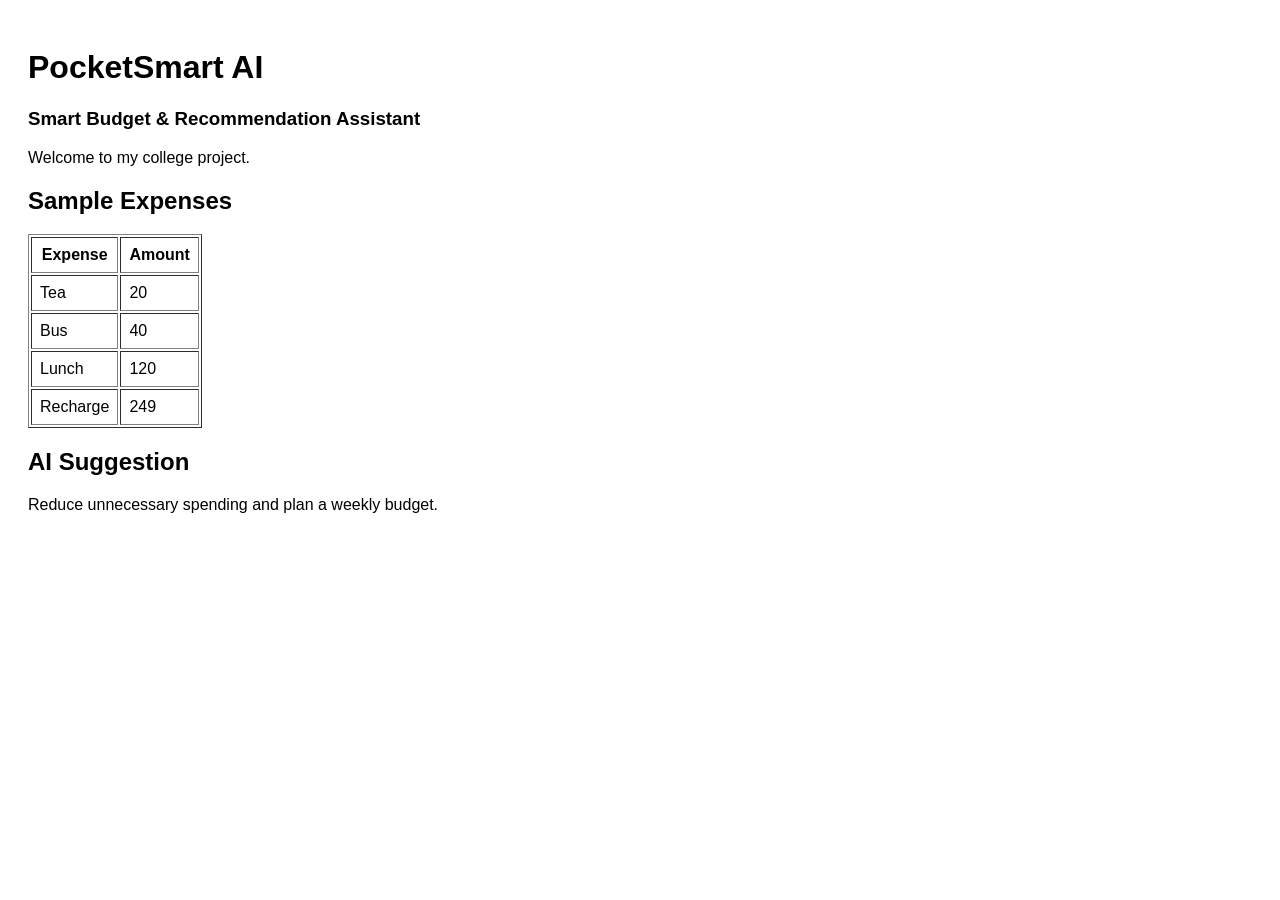
==== index.html @ 76c729b1 "Create index.html" ====
<!DOCTYPE html>
<html>
<head>
  <title>PocketSmart AI</title>
</head>
<body style="font-family:Arial;padding:20px;">
  <h1>PocketSmart AI</h1>
  <h3>Smart Budget & Recommendation Assistant</h3>

  <p>Welcome to my college project.</p>

  <h2>Sample Expenses</h2>
  <table border="1" cellpadding="8">
    <tr>
      <th>Expense</th>
      <th>Amount</th>
    </tr>
    <tr>
      <td>Tea</td>
      <td>20</td>
    </tr>
    <tr>
      <td>Bus</td>
      <td>40</td>
    </tr>
    <tr>
      <td>Lunch</td>
      <td>120</td>
    </tr>
    <tr>
      <td>Recharge</td>
      <td>249</td>
    </tr>
  </table>

  <h2>AI Suggestion</h2>
  <p>Reduce unnecessary spending and plan a weekly budget.</p>
</body>
</html>
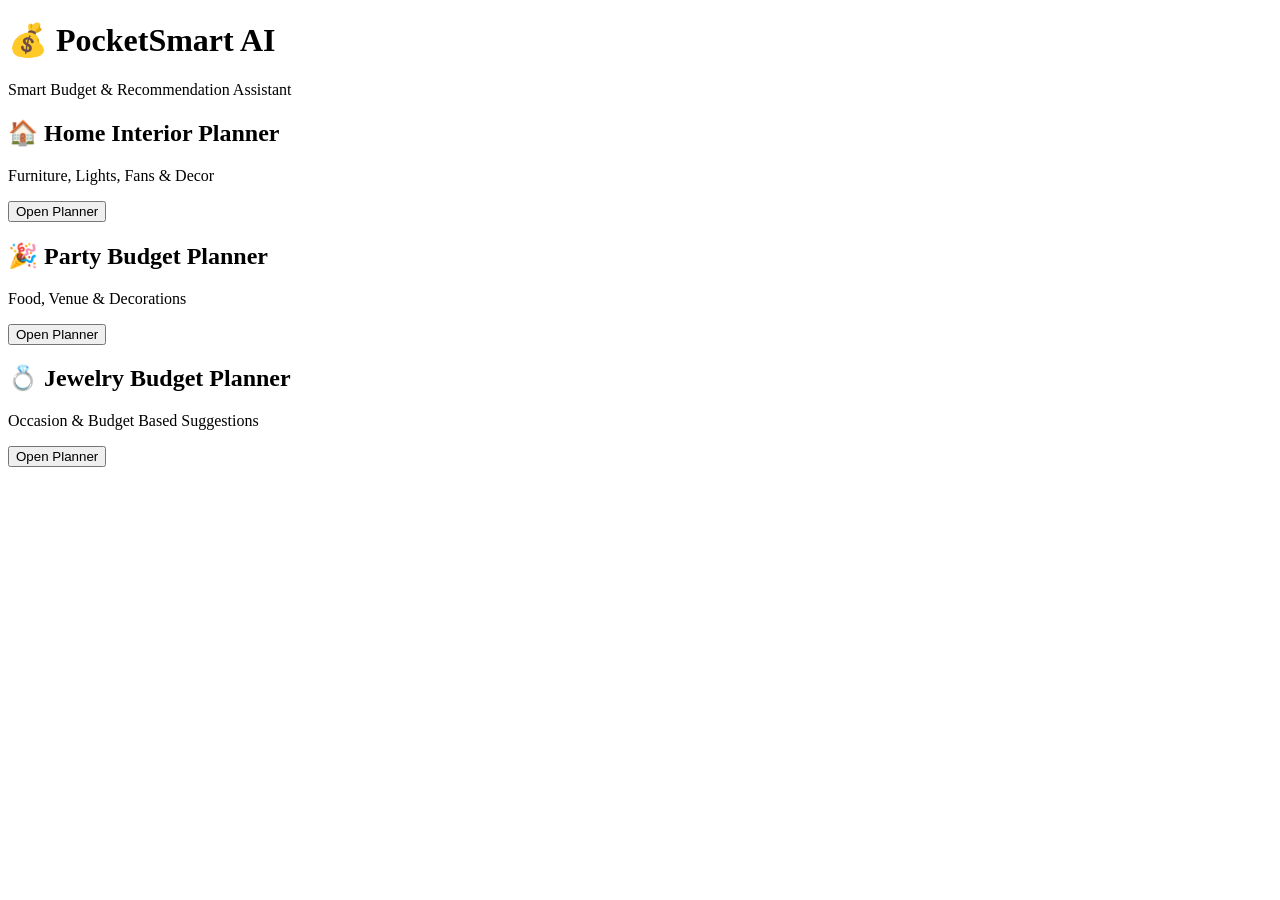
==== commit 28d8a345: "Update index.html" ====
--- a/index.html
+++ b/index.html
@@ -1,39 +1,39 @@
 <!DOCTYPE html>
 <html>
 <head>
-  <title>PocketSmart AI</title>
+<meta charset="UTF-8">
+<meta name="viewport" content="width=device-width, initial-scale=1.0">
+<title>PocketSmart AI</title>
+<link rel="stylesheet" href="style.css">
 </head>
-<body style="font-family:Arial;padding:20px;">
-  <h1>PocketSmart AI</h1>
-  <h3>Smart Budget & Recommendation Assistant</h3>
+<body>
 
-  <p>Welcome to my college project.</p>
+<div class="container">
 
-  <h2>Sample Expenses</h2>
-  <table border="1" cellpadding="8">
-    <tr>
-      <th>Expense</th>
-      <th>Amount</th>
-    </tr>
-    <tr>
-      <td>Tea</td>
-      <td>20</td>
-    </tr>
-    <tr>
-      <td>Bus</td>
-      <td>40</td>
-    </tr>
-    <tr>
-      <td>Lunch</td>
-      <td>120</td>
-    </tr>
-    <tr>
-      <td>Recharge</td>
-      <td>249</td>
-    </tr>
-  </table>
+<h1>💰 PocketSmart AI</h1>
+<p>Smart Budget & Recommendation Assistant</p>
 
-  <h2>AI Suggestion</h2>
-  <p>Reduce unnecessary spending and plan a weekly budget.</p>
+<div class="card">
+<h2>🏠 Home Interior Planner</h2>
+<p>Furniture, Lights, Fans & Decor</p>
+<button onclick="go('home.html')">Open Planner</button>
+</div>
+
+<div class="card">
+<h2>🎉 Party Budget Planner</h2>
+<p>Food, Venue & Decorations</p>
+<button onclick="go('party.html')">Open Planner</button>
+</div>
+
+<div class="card">
+<h2>💍 Jewelry Budget Planner</h2>
+<p>Occasion & Budget Based Suggestions</p>
+<button onclick="go('jewelry.html')">Open Planner</button>
+</div>
+
+</div>
+
+<script src="script.js"></script>
+
 </body>
 </html>
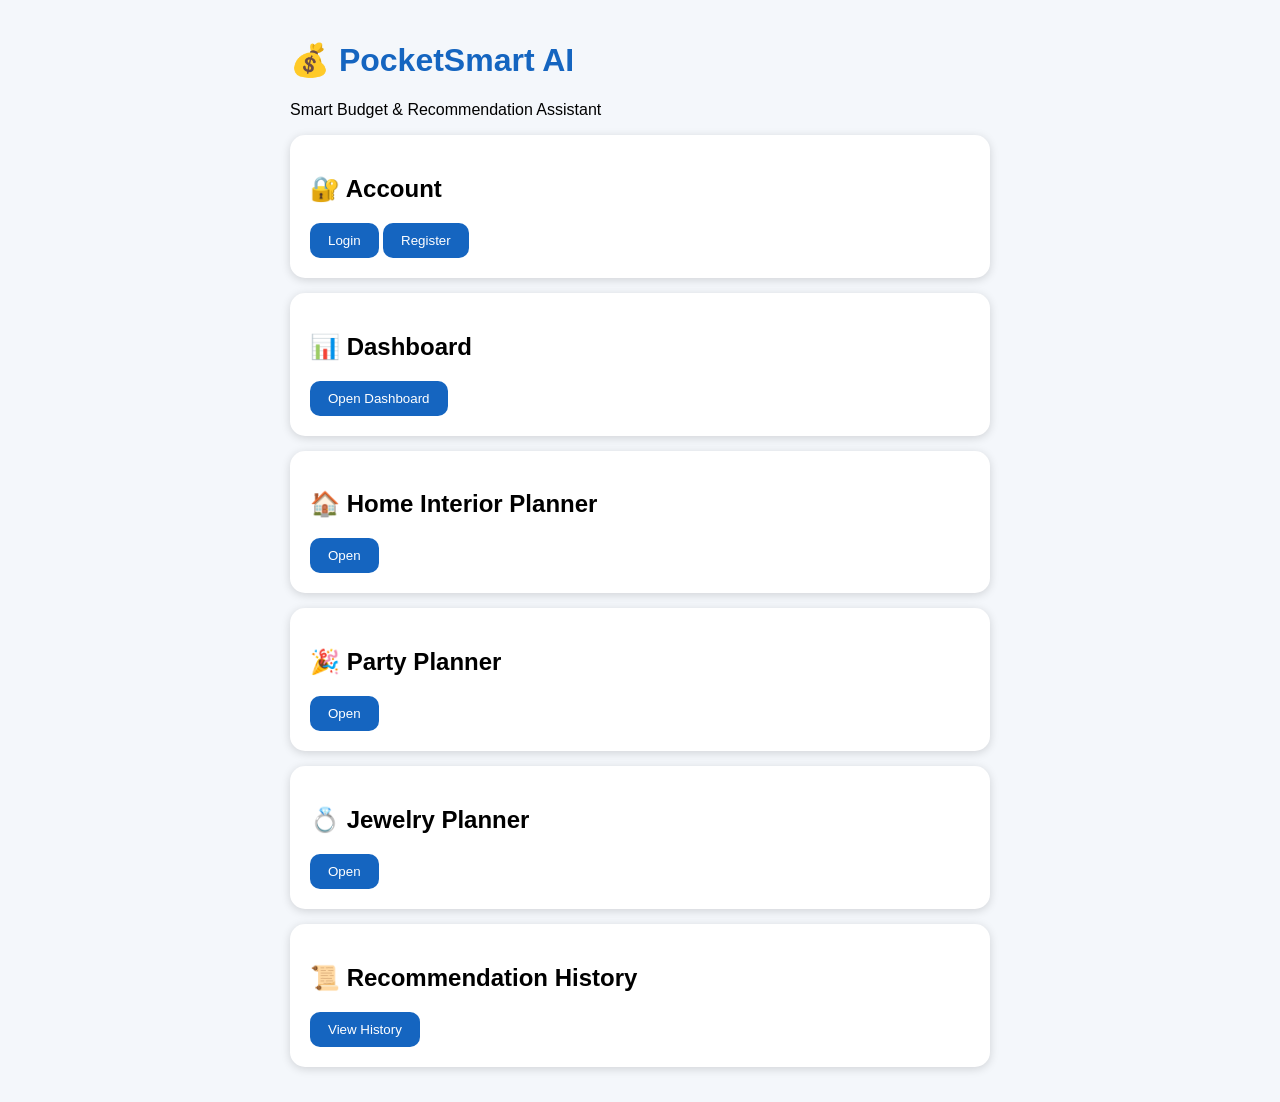
==== commit c4463f92: "Update index.html" ====
--- a/index.html
+++ b/index.html
@@ -2,9 +2,10 @@
 <html>
 <head>
 <meta charset="UTF-8">
-<meta name="viewport" content="width=device-width, initial-scale=1.0">
+<meta name="viewport" content="width=device-width,initial-scale=1">
 <title>PocketSmart AI</title>
 <link rel="stylesheet" href="style.css">
+<script src="script.js"></script>
 </head>
 <body>
 
@@ -14,26 +15,37 @@
 <p>Smart Budget & Recommendation Assistant</p>
 
 <div class="card">
-<h2>🏠 Home Interior Planner</h2>
-<p>Furniture, Lights, Fans & Decor</p>
-<button onclick="go('home.html')">Open Planner</button>
+<h2>🔐 Account</h2>
+<button onclick="go('login.html')">Login</button>
+<button onclick="go('register.html')">Register</button>
 </div>
 
 <div class="card">
-<h2>🎉 Party Budget Planner</h2>
-<p>Food, Venue & Decorations</p>
-<button onclick="go('party.html')">Open Planner</button>
+<h2>📊 Dashboard</h2>
+<button onclick="go('dashboard.html')">Open Dashboard</button>
 </div>
 
 <div class="card">
-<h2>💍 Jewelry Budget Planner</h2>
-<p>Occasion & Budget Based Suggestions</p>
-<button onclick="go('jewelry.html')">Open Planner</button>
+<h2>🏠 Home Interior Planner</h2>
+<button onclick="go('home.html')">Open</button>
+</div>
+
+<div class="card">
+<h2>🎉 Party Planner</h2>
+<button onclick="go('party.html')">Open</button>
+</div>
+
+<div class="card">
+<h2>💍 Jewelry Planner</h2>
+<button onclick="go('jewelry.html')">Open</button>
+</div>
+
+<div class="card">
+<h2>📜 Recommendation History</h2>
+<button onclick="go('history.html')">View History</button>
 </div>
 
 </div>
 
-<script src="script.js"></script>
-
 </body>
 </html>
--- a/style.css
+++ b/style.css
@@ -0,0 +1,31 @@
+body{
+  font-family: Arial, sans-serif;
+  background:#f4f7fb;
+  margin:0;
+  padding:20px;
+}
+
+.container{
+  max-width:700px;
+  margin:auto;
+}
+
+.card{
+  background:white;
+  padding:20px;
+  margin:15px 0;
+  border-radius:15px;
+  box-shadow:0 2px 10px rgba(0,0,0,.15);
+}
+
+h1{
+  color:#1565C0;
+}
+
+button{
+  background:#1565C0;
+  color:white;
+  border:none;
+  padding:10px 18px;
+  border-radius:10px;
+}
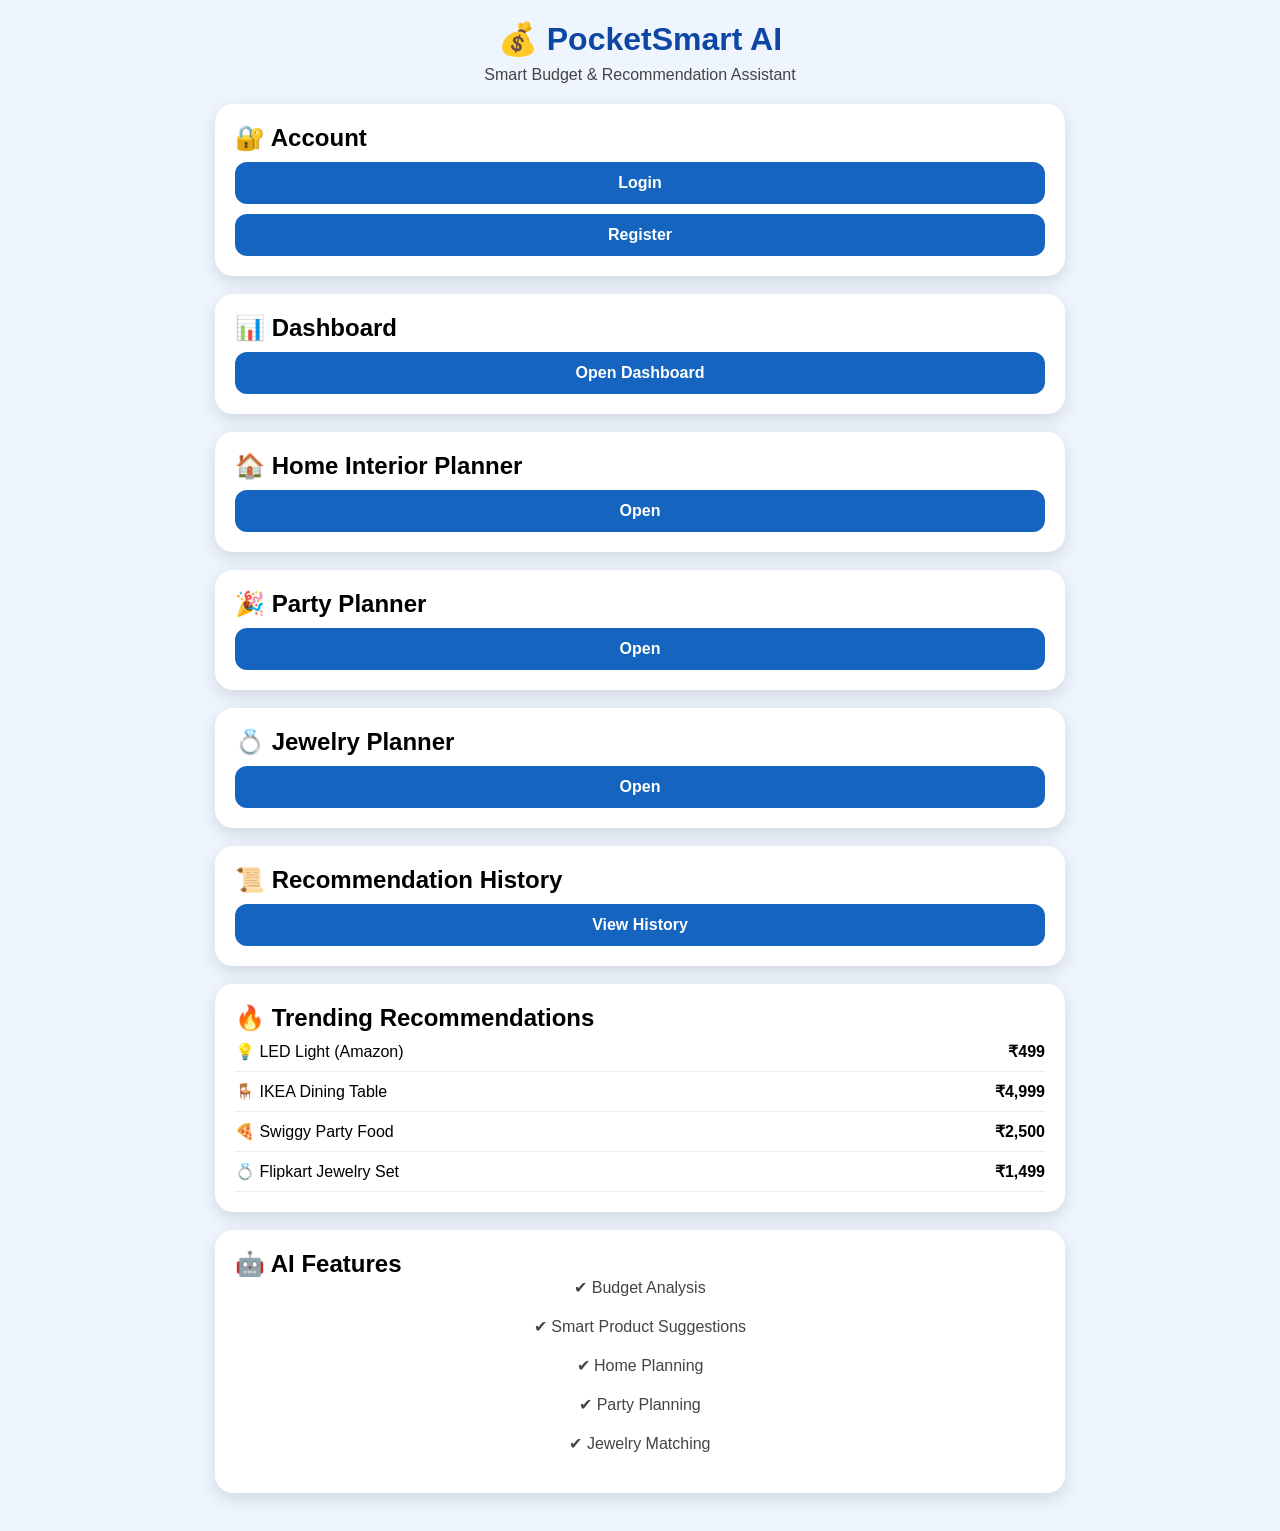
==== commit 1d84ac41: "Update index.html" ====
--- a/index.html
+++ b/index.html
@@ -44,6 +44,38 @@
 <h2>📜 Recommendation History</h2>
 <button onclick="go('history.html')">View History</button>
 </div>
+  <div class="card">
+<h2>🔥 Trending Recommendations</h2>
+
+<div class="product">
+<span>💡 LED Light (Amazon)</span>
+<strong>₹499</strong>
+</div>
+
+<div class="product">
+<span>🪑 IKEA Dining Table</span>
+<strong>₹4,999</strong>
+</div>
+
+<div class="product">
+<span>🍕 Swiggy Party Food</span>
+<strong>₹2,500</strong>
+</div>
+
+<div class="product">
+<span>💍 Flipkart Jewelry Set</span>
+<strong>₹1,499</strong>
+</div>
+</div>
+
+<div class="card">
+<h2>🤖 AI Features</h2>
+<p>✔ Budget Analysis</p>
+<p>✔ Smart Product Suggestions</p>
+<p>✔ Home Planning</p>
+<p>✔ Party Planning</p>
+<p>✔ Jewelry Matching</p>
+</div>
 
 </div>
 
--- a/style.css
+++ b/style.css
@@ -1,31 +1,79 @@
+*{
+margin:0;
+padding:0;
+box-sizing:border-box;
+font-family:Arial,sans-serif;
+}
+
 body{
-  font-family: Arial, sans-serif;
-  background:#f4f7fb;
-  margin:0;
-  padding:20px;
+background:#eef5ff;
+padding:20px;
 }
 
 .container{
-  max-width:700px;
-  margin:auto;
+max-width:850px;
+margin:auto;
+}
+
+h1{
+color:#0d47a1;
+text-align:center;
+margin-bottom:8px;
+}
+
+p{
+text-align:center;
+margin-bottom:20px;
+color:#444;
 }
 
 .card{
-  background:white;
-  padding:20px;
-  margin:15px 0;
-  border-radius:15px;
-  box-shadow:0 2px 10px rgba(0,0,0,.15);
-}
-
-h1{
-  color:#1565C0;
+background:white;
+padding:20px;
+margin:18px 0;
+border-radius:18px;
+box-shadow:0 6px 18px rgba(0,0,0,.12);
 }
 
 button{
-  background:#1565C0;
-  color:white;
-  border:none;
-  padding:10px 18px;
-  border-radius:10px;
+width:100%;
+padding:12px;
+margin-top:10px;
+border:none;
+border-radius:12px;
+background:#1565c0;
+color:white;
+font-size:16px;
+font-weight:bold;
+cursor:pointer;
 }
+
+button:hover{
+background:#0d47a1;
+}
+
+input,select{
+width:100%;
+padding:12px;
+margin-top:8px;
+margin-bottom:15px;
+border:1px solid #ccc;
+border-radius:10px;
+}
+
+.product{
+display:flex;
+justify-content:space-between;
+padding:10px 0;
+border-bottom:1px solid #eee;
+}
+
+.badge{
+background:#e3f2fd;
+color:#1565c0;
+padding:5px 10px;
+border-radius:20px;
+font-size:12px;
+display:inline-block;
+margin-bottom:10px;
+}
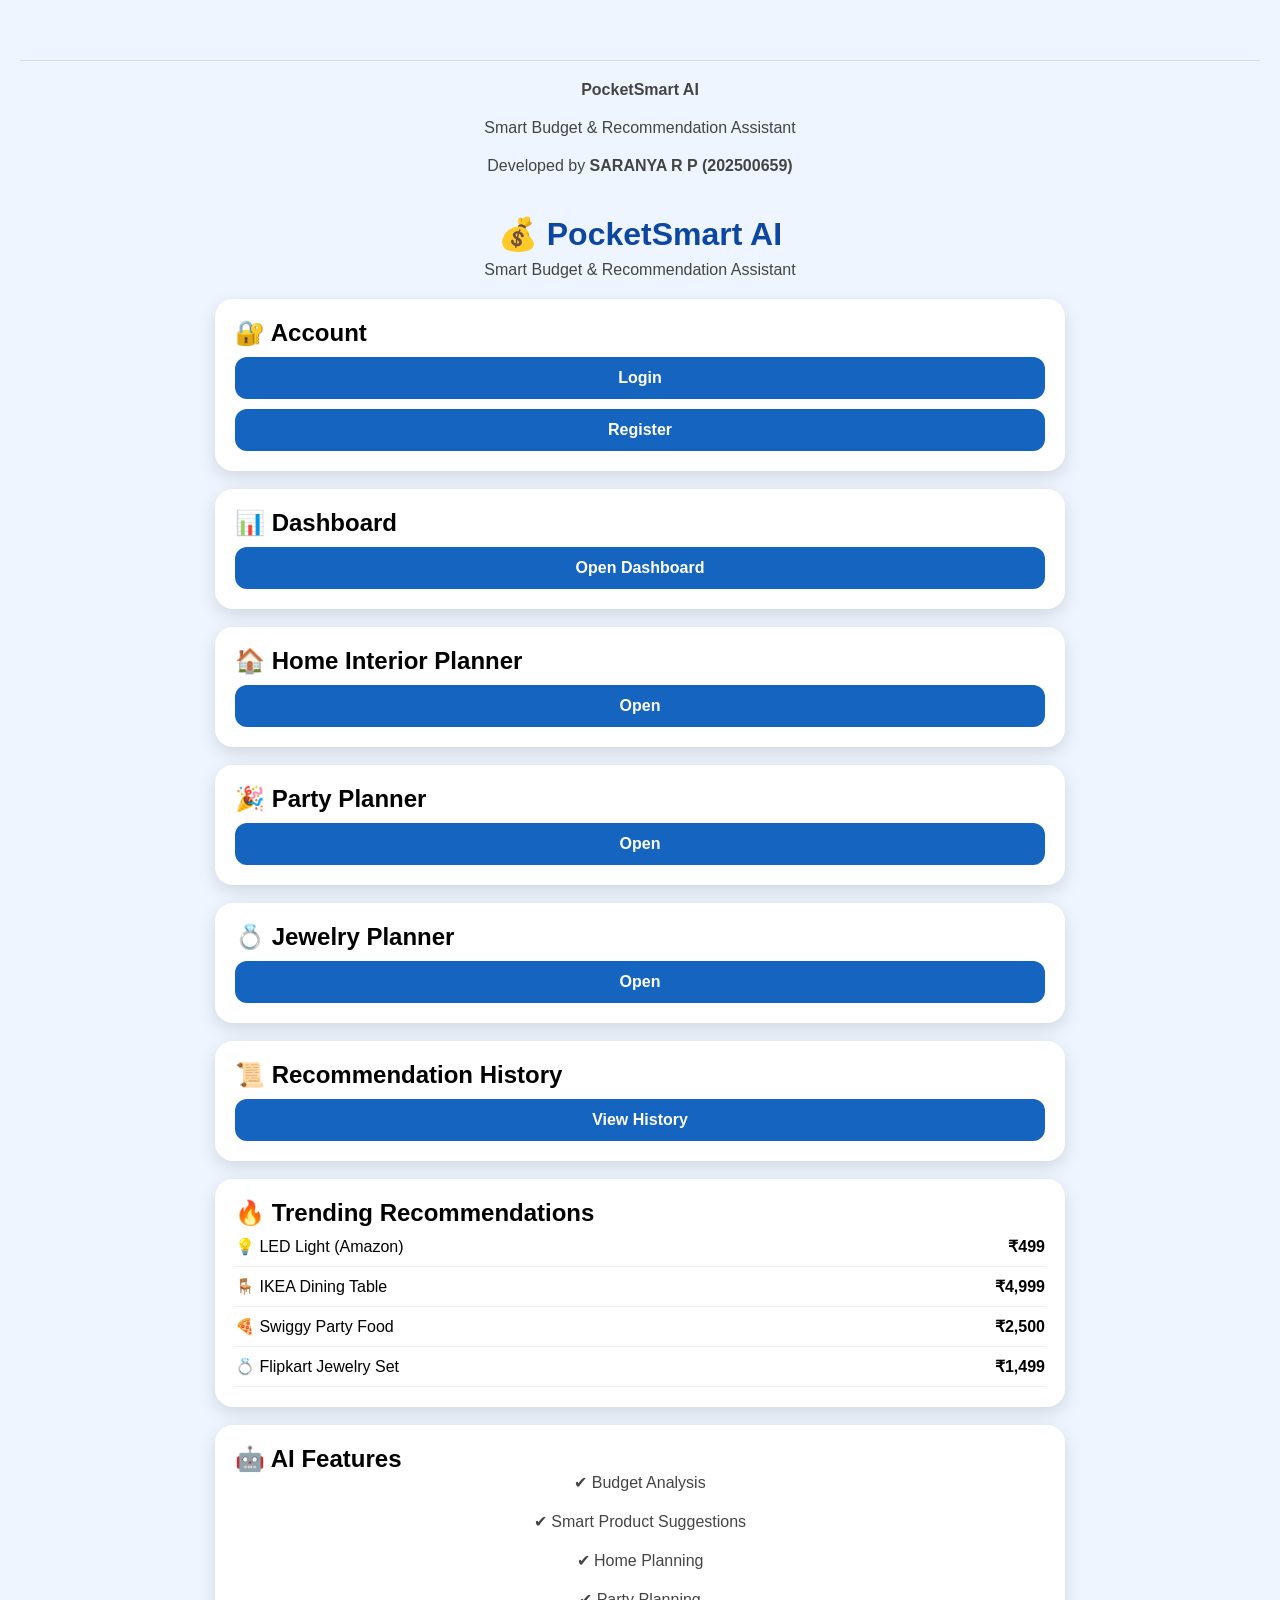
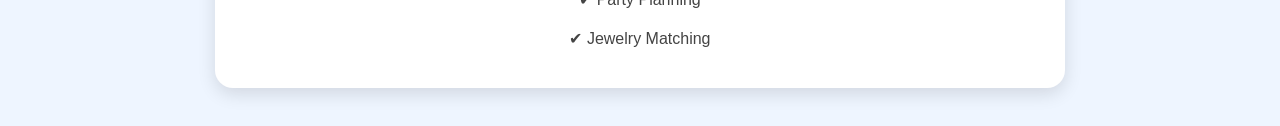
==== commit 9615e525: "Update index.html" ====
--- a/index.html
+++ b/index.html
@@ -7,6 +7,11 @@
 <link rel="stylesheet" href="style.css">
 <script src="script.js"></script>
 </head>
+  <footer style="margin-top:40px;text-align:center;padding:20px;color:#666;border-top:1px solid #ddd;">
+  <p><strong>PocketSmart AI</strong></p>
+  <p>Smart Budget & Recommendation Assistant</p>
+  <p>Developed by <strong>SARANYA R P (202500659)</strong></p>
+  </footer>
 <body>
 
 <div class="container">
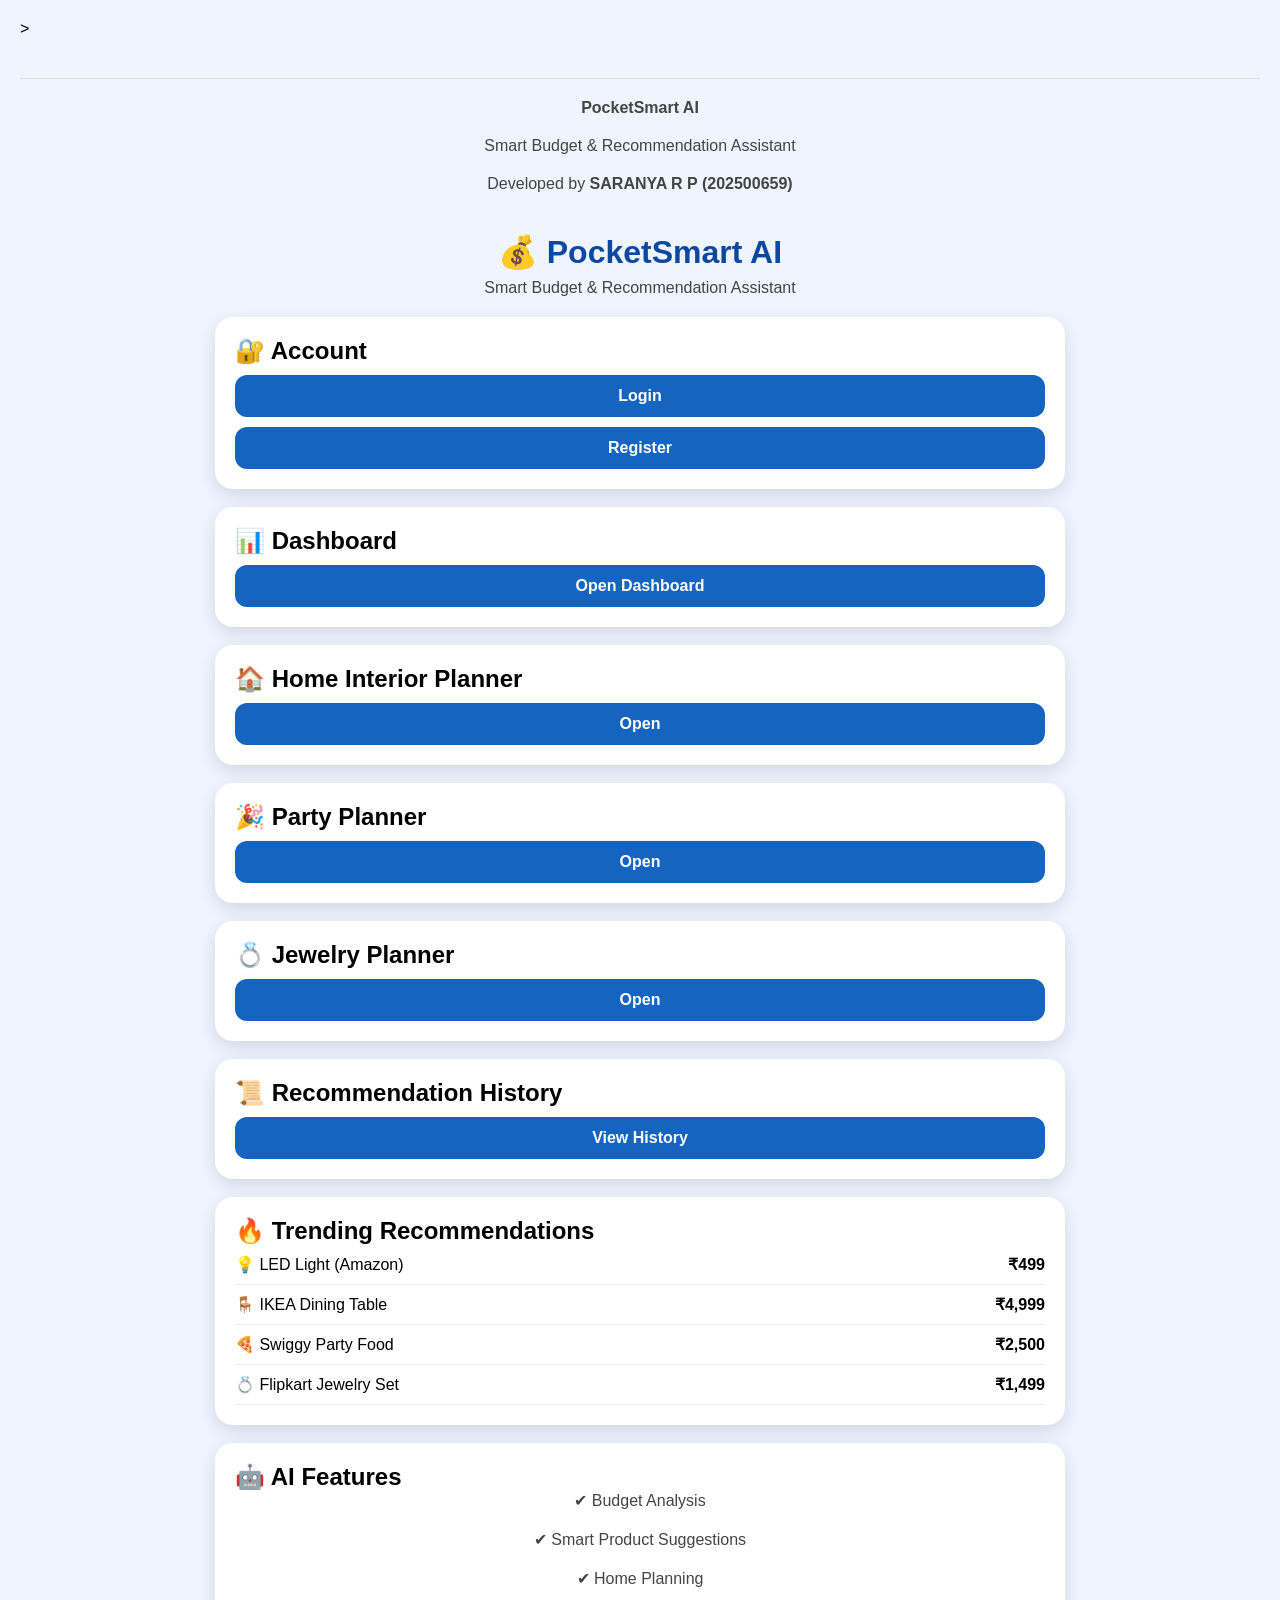
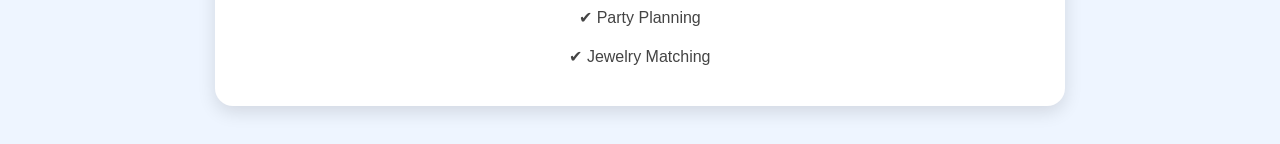
==== commit bbc62d39: "Update index.html" ====
--- a/index.html
+++ b/index.html
@@ -4,6 +4,15 @@
 <meta charset="UTF-8">
 <meta name="viewport" content="width=device-width,initial-scale=1">
 <title>PocketSmart AI</title>
+  <head>
+<meta charset="UTF-8">
+<meta name="viewport" content="width=device-width,initial-scale=1">
+<title>PocketSmart AI</title>
+
+<link rel="icon" href="logo.png" type="image/png">
+
+<link rel="stylesheet" href="style.css"<link rel="icon" href="logo.png" type="image/png">>
+  </head>
 <link rel="stylesheet" href="style.css">
 <script src="script.js"></script>
 </head>
--- a/style.css
+++ b/style.css
@@ -76,4 +76,25 @@
 font-size:12px;
 display:inline-block;
 margin-bottom:10px;
+  .spinner{
+  width:40px;
+  height:40px;
+  border:4px solid #ddd;
+  border-top:4px solid #1565c0;
+  border-radius:50%;
+  animation:spin 1s linear infinite;
+  margin:20px auto;
 }
+
+@keyframes spin{
+  from{transform:rotate(0deg);}
+  to{transform:rotate(360deg);}
+}
+
+.success{
+  color:green;
+  font-weight:bold;
+  text-align:center;
+  margin-top:10px;
+}
+}
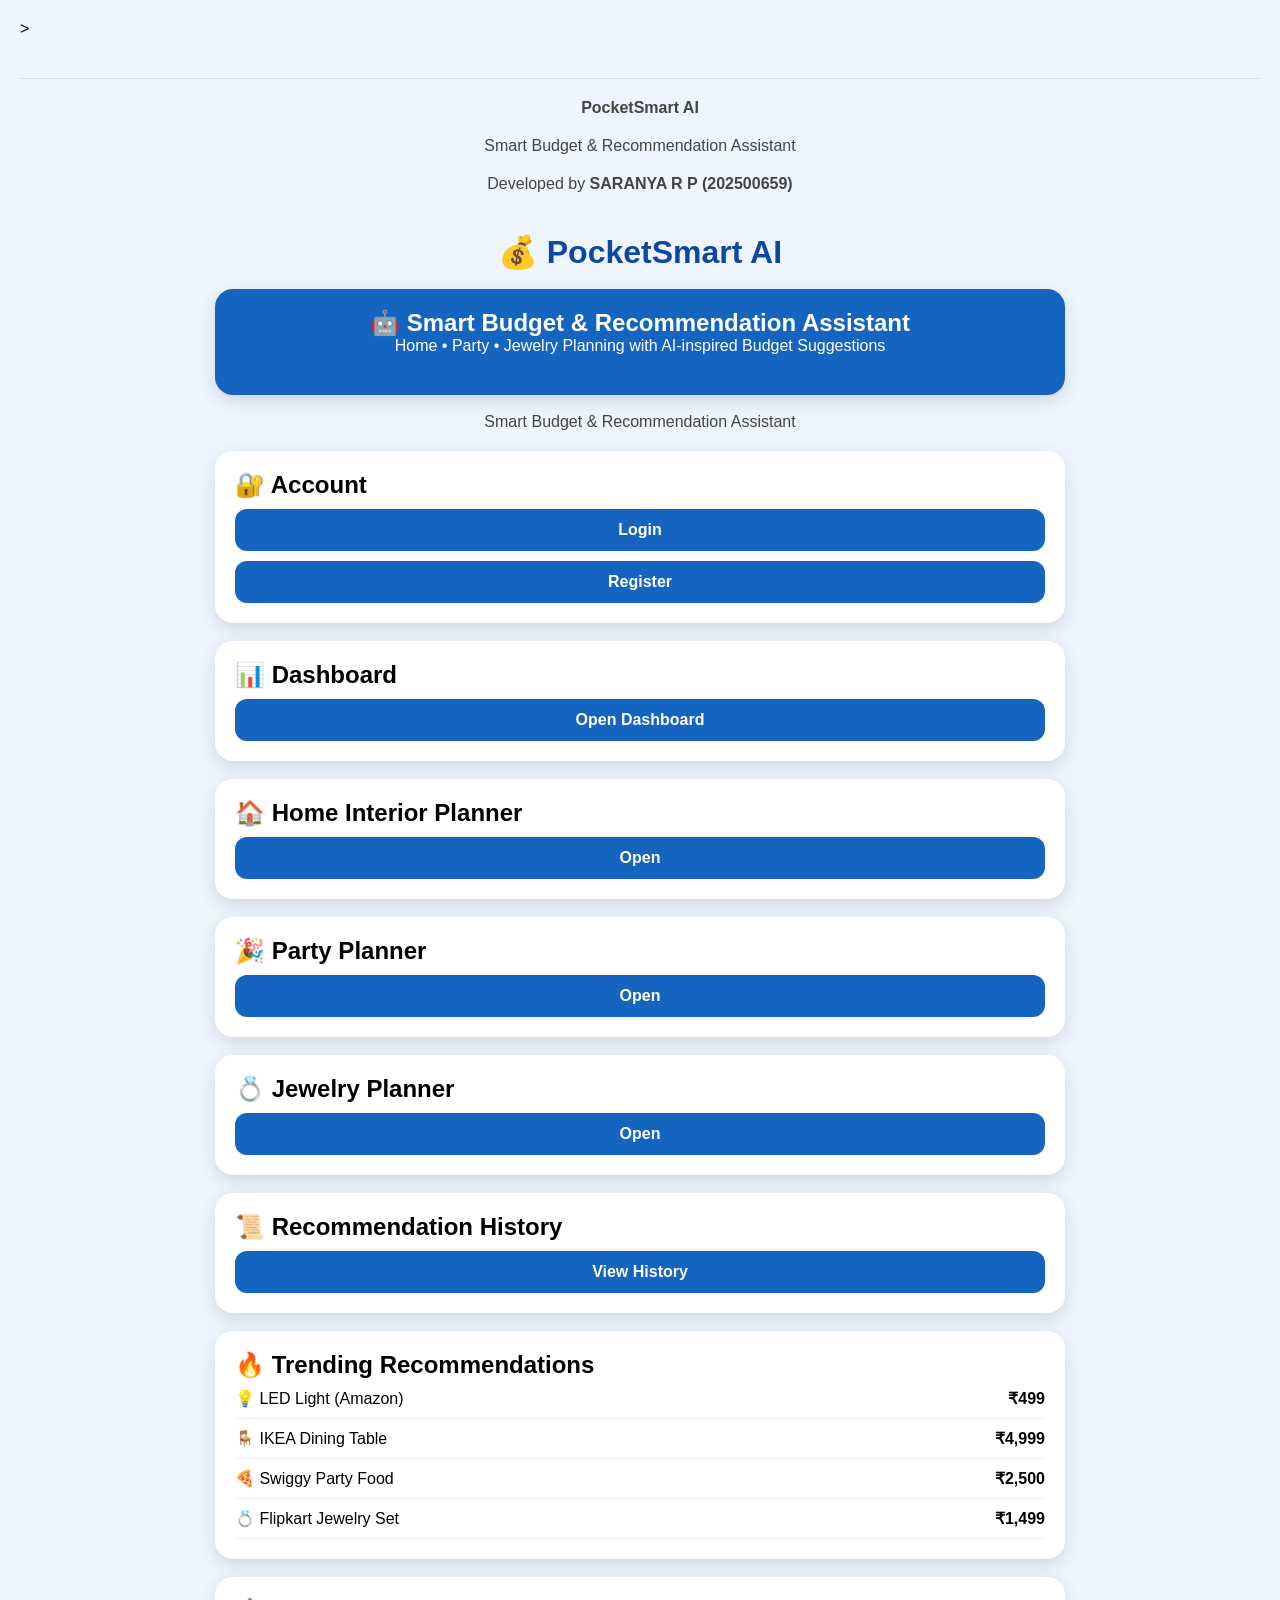
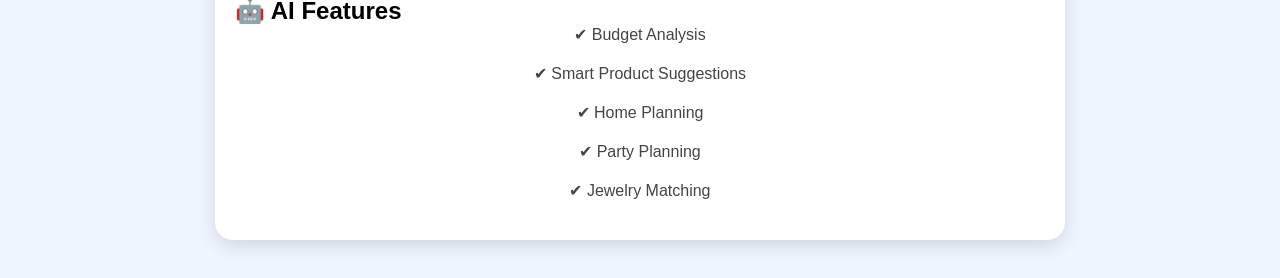
==== commit e6b36b8d: "Update index.html" ====
--- a/index.html
+++ b/index.html
@@ -26,6 +26,12 @@
 <div class="container">
 
 <h1>💰 PocketSmart AI</h1>
+  <div class="card" style="background:#1565c0;color:white;text-align:center;">
+  <h2>🤖 Smart Budget & Recommendation Assistant</h2>
+  <p style="color:white;">
+    Home • Party • Jewelry Planning with AI-inspired Budget Suggestions
+  </p>
+  </div>
 <p>Smart Budget & Recommendation Assistant</p>
 
 <div class="card">
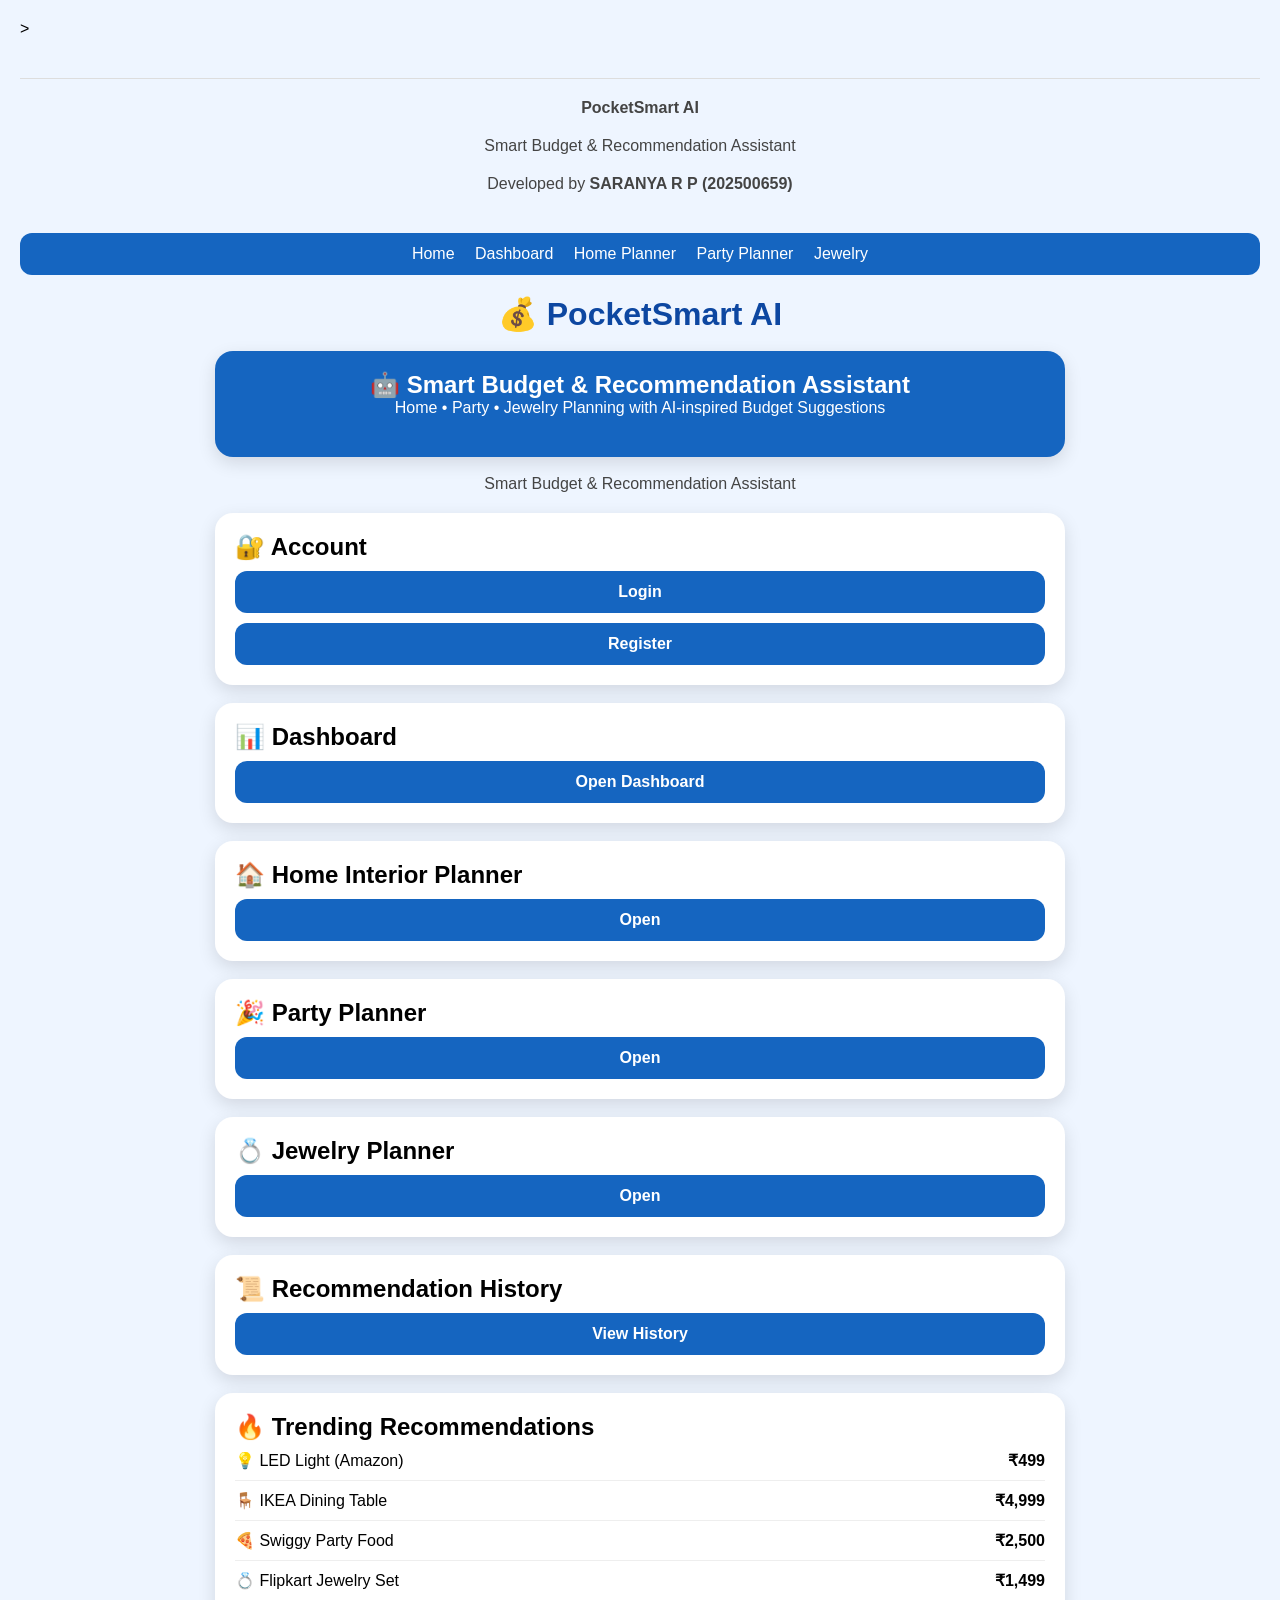
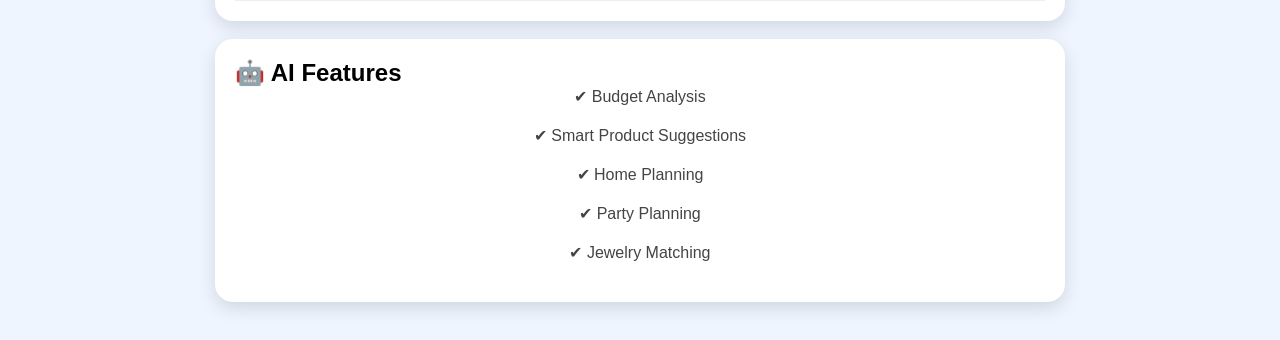
==== commit af471e2c: "Update index.html" ====
--- a/index.html
+++ b/index.html
@@ -22,6 +22,13 @@
   <p>Developed by <strong>SARANYA R P (202500659)</strong></p>
   </footer>
 <body>
+  <div style="background:#1565c0;padding:12px;border-radius:12px;margin-bottom:20px;text-align:center;">
+  <a href="index.html" style="color:white;text-decoration:none;margin:8px;">Home</a>
+  <a href="dashboard.html" style="color:white;text-decoration:none;margin:8px;">Dashboard</a>
+  <a href="home.html" style="color:white;text-decoration:none;margin:8px;">Home Planner</a>
+  <a href="party.html" style="color:white;text-decoration:none;margin:8px;">Party Planner</a>
+  <a href="jewelry.html" style="color:white;text-decoration:none;margin:8px;">Jewelry</a>
+  </div>
 
 <div class="container">
 
